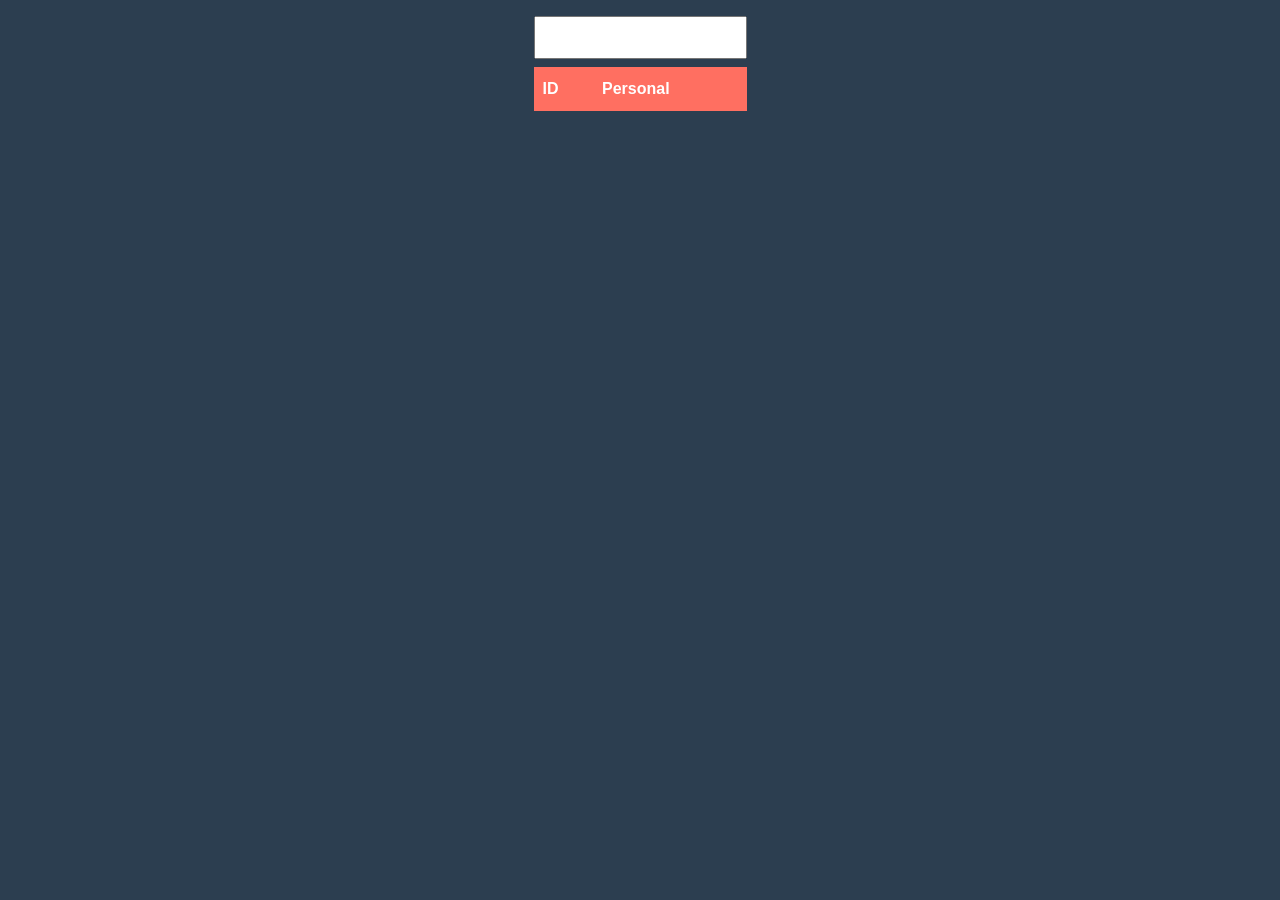
==== db_mit_ajax/index.html @ a10d82b1 "DHE dev db ajax" ====
<!DOCTYPE html>
<html lang="de">
<head>
    <meta charset="UTF-8">
    <meta name="viewport" content="width=device-width, initial-scale=1.0">
    <link rel="stylesheet" href="lib/css/style.css">


    <title>search</title>
</head>
<body>
<div class="container">

    <input type="text" id="search">



    <table id="output">
        <thead>
            <tr>
                <th>ID</th>
                <th>Personal</th>
            </tr>
        </thead>
        <tbody>
        </tbody>
    </table>

</div>





<script src="lib/js/App.js"></script>
</body>
</html>
---- db_mit_ajax/lib/css/style.css ----
:root {
    
    --primary-color:                        #1abc9c;
    --primary-color-hover:                  #16a085;
    --primary-color-focus:                  #007b6e;
    --primary-color-text:                   #b4fff0de ;
    --primary-color-focus-border:           #16a085;
    --primary-color-focus-border-width:         3px;
    --primary-color-focus-border-radius:        50%;
    --primary-color-focus-box-shadow:       0 0 0 var(--primary-color-focus-border-width) var(--primary-color-focus);
    --primary-color-focus-box-shadow-hover: 0 0 0 var(--primary-color-focus-border-width) var(--primary-color-hover);
    --primary-color-focus-box-shadow-focus: 0 0 0 var(--primary-color-focus-border-width) var(--primary-color-focus);
    
    /* complement */
    --secondary-color:                        #ff6f61;
    --secondary-color-hover:                  #ff9086;
    --secondary-color-focus:                  #fd5a4b;
    --secondary-color-text:                   #ffaba3cb ;
    --secondary-color-focus-border:           #fd5b4d;
    --secondary-color-focus-border-width:         3px;
    --secondary-color-focus-border-radius:        50%;
    --secondary-color-focus-box-shadow:       0 0 0 var(--secondayr-color-focus-border-width) var(--secondayr-color-focus);
    --secondary-color-focus-box-shadow-hover: 0 0 0 var(--secondayr-color-focus-border-width) var(--secondayr-color-hover);
    --secondary-color-focus-box-shadow-focus: 0 0 0 var(--secondayr-color-focus-border-width) var(--secondayr-color-focus);
}

* {
    box-sizing: border-box;
}
header {
    min-height: 190px;
    display: flex;
    text-align: center;
    flex-direction: column;
    justify-content: center;
}
body {
    background-color: #2c3e50;
    color: #ecf0f1;
    color: var(--primary-color-text);
    font-family: Arial, sans-serif;
    font-family: "Roboto", sans-serif;
    display:    flex   ;
    display:        flex   ;
    align-items:    center ;
    justify-content: center;
    flex-direction: column ;
}

#search {
    width: 100%;
    padding: 12px 20px;
    margin: 8px 0;
    box-sizing: border-box;
}
#output {
    border-collapse: collapse;
    width: 100%;
}
#output td, #output th {
    border: 1px solid ;
    border-color: var(--secondary-color);
    padding: 8px;
}
#output th {
    padding-top: 12px;
    padding-bottom: 12px;
    text-align: left;
    background-color: var(--secondary-color);
    color: white;
}

button {
    background-color: var(--primary-color);
    border: none;
    color: var(--primary-color-text);
    font-size: 1rem;
    padding: 0.5rem 1rem;
    margin: 0.5rem;
    border-radius: 0.25rem;
    cursor: pointer;
    transition: background-color 0.2s ease;
}
.input-button {
    background-color: var(--primary-color);
    border: none;
    color: var(--primary-color-text);
    font-size: 1rem;
    padding: 0.5rem 1rem;
    margin: 0.5rem;
    border-radius: 0.25rem;
    cursor: pointer;
    transition: background-color 0.2s ease;
}

button:hover {
    background-color: var(--primary-color-hover);
}
.input-button:hover {
    background-color: var(--primary-color-hover);
}

button:focus {
    outline: none;
    box-shadow: var(--primary-color-focus-box-shadow);
}
.input-button:focus {
    outline: none;
    box-shadow: var(--primary-color-focus-box-shadow);
}

button:hover:focus {
    box-shadow: var(--primary-color-focus-box-shadow-hover);
}
.input-button:hover:focus {
    box-shadow: var(--primary-color-focus-box-shadow-hover);
}

button:focus:hover {
    box-shadow: var(--primary-color-focus-box-shadow-focus);
}
.input-button:focus:hover {
    box-shadow: var(--primary-color-focus-box-shadow-focus);
}
button > btn-primary {
    display: flex;
    text-align: center;
    
}

.card {
    background-color: var(--primary-color-focus);
    border-radius:      7px  ;

    padding:            50px  ;
    margin-bottom:      10px  ;
    width:              100%  ;
    max-width:          690px ;

    display:    flex   ;
    align-items: center;
    justify-content: center;
    
}

.card-header {
    display:        flex   ;
    align-items:    center ;
    justify-content: space-between;
}
.card-header > h2 {
    font-size:      1.5rem ;
    margin-bottom:      2px;
}

.card-body{
    margin:            20px;
}

.card-footer {
    display:    flex   ;
    align-items: center;
    justify-content: space-between;
}

custom-card {
    display: block;
    background: var(--primary-color-hover);
    color: #2c3e50  ;
    border-radius: 7px;
    padding-left: 11px;
}
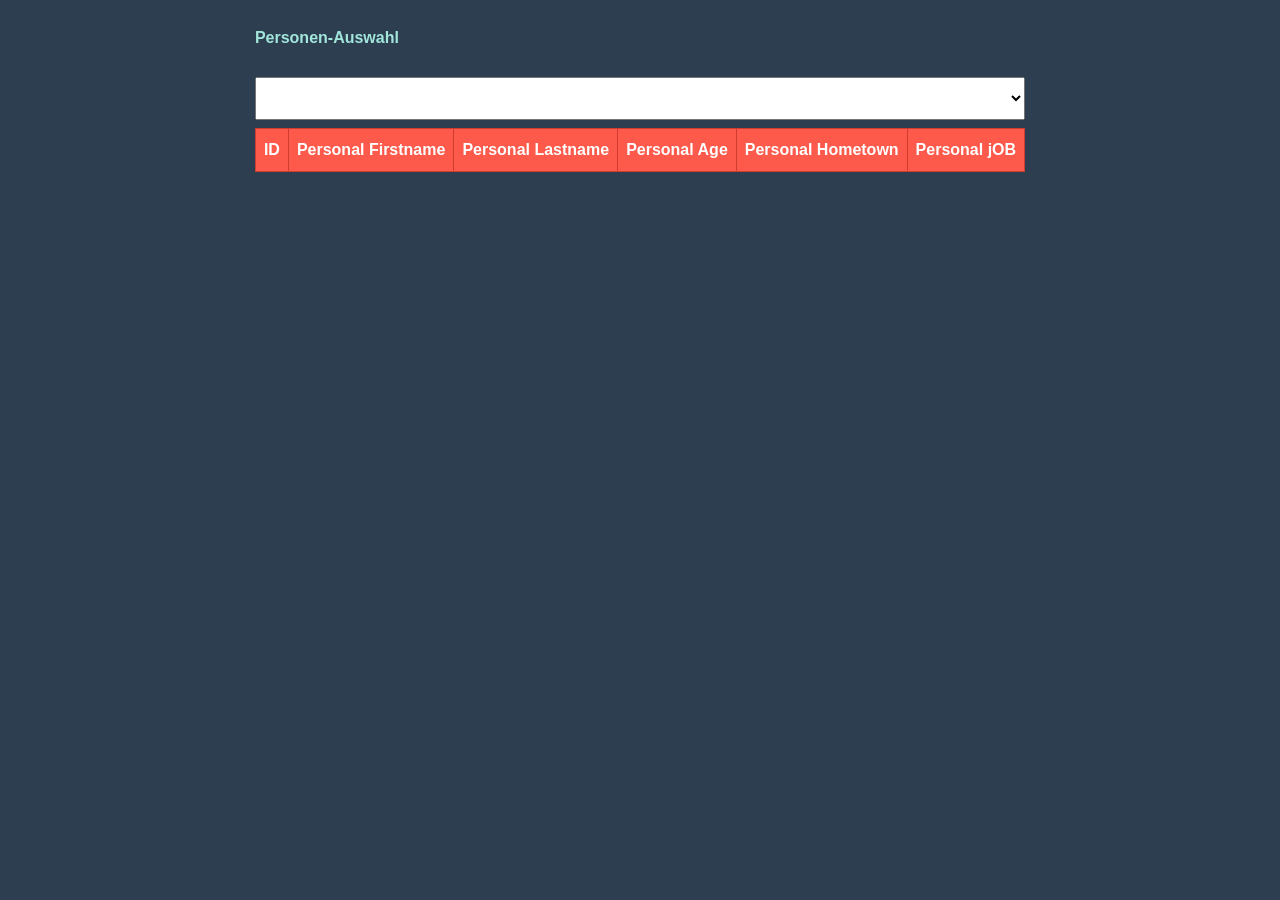
==== commit 7dac115c: "DHE dev ajax db" ====
--- a/db_mit_ajax/index.html
+++ b/db_mit_ajax/index.html
@@ -5,13 +5,13 @@
     <meta name="viewport" content="width=device-width, initial-scale=1.0">
     <link rel="stylesheet" href="lib/css/style.css">
 
-
     <title>search</title>
 </head>
 <body>
 <div class="container">
-
-    <input type="text" id="search">
+    <h4>Personen-Auswahl</h4>
+    
+    <select type="text" id="search"></select>
 
 
 
@@ -19,7 +19,11 @@
         <thead>
             <tr>
                 <th>ID</th>
-                <th>Personal</th>
+                <th>Personal Firstname</th>
+                <th>Personal Lastname</th>
+                <th>Personal Age</th>
+                <th>Personal Hometown</th>
+                <th>Personal jOB</th>
             </tr>
         </thead>
         <tbody>
@@ -33,5 +37,6 @@
 
 
 <script src="lib/js/App.js"></script>
+<script src="lib/js/Select.js"></script>
 </body>
 </html>
--- a/db_mit_ajax/lib/css/style.css
+++ b/db_mit_ajax/lib/css/style.css
@@ -16,7 +16,7 @@
     --secondary-color-hover:                  #ff9086;
     --secondary-color-focus:                  #fd5a4b;
     --secondary-color-text:                   #ffaba3cb ;
-    --secondary-color-focus-border:           #fd5b4d;
+    --secondary-color-focus-border:           #cf3d30;
     --secondary-color-focus-border-width:         3px;
     --secondary-color-focus-border-radius:        50%;
     --secondary-color-focus-box-shadow:       0 0 0 var(--secondayr-color-focus-border-width) var(--secondayr-color-focus);
@@ -59,14 +59,14 @@
 }
 #output td, #output th {
     border: 1px solid ;
-    border-color: var(--secondary-color);
+    border-color: var(--secondary-color-focus-border);
     padding: 8px;
 }
 #output th {
     padding-top: 12px;
     padding-bottom: 12px;
     text-align: left;
-    background-color: var(--secondary-color);
+    background-color: var(--secondary-color-focus);
     color: white;
 }
 
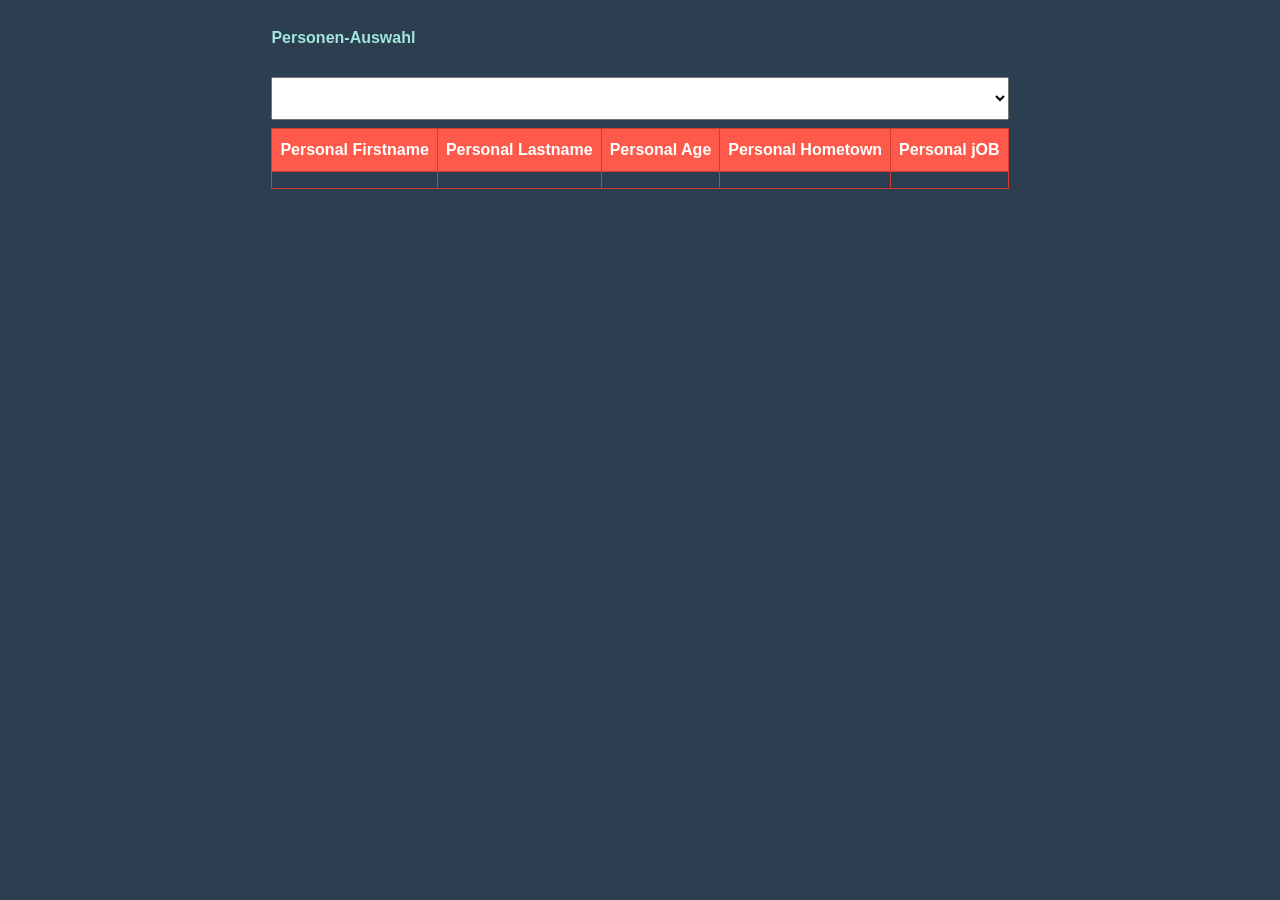
==== commit 87d0cbb8: "DHE dev ajax db" ====
--- a/db_mit_ajax/index.html
+++ b/db_mit_ajax/index.html
@@ -16,18 +16,24 @@
 
 
     <table id="output">
-        <thead>
+        
             <tr>
-                <th>ID</th>
                 <th>Personal Firstname</th>
                 <th>Personal Lastname</th>
                 <th>Personal Age</th>
                 <th>Personal Hometown</th>
                 <th>Personal jOB</th>
             </tr>
-        </thead>
-        <tbody>
-        </tbody>
+            <tr>
+                <td></td>
+                <td></td>
+                <td></td>
+                <td></td>
+                <td></td>
+            </tr>
+        
+        
+        
     </table>
 
 </div>
